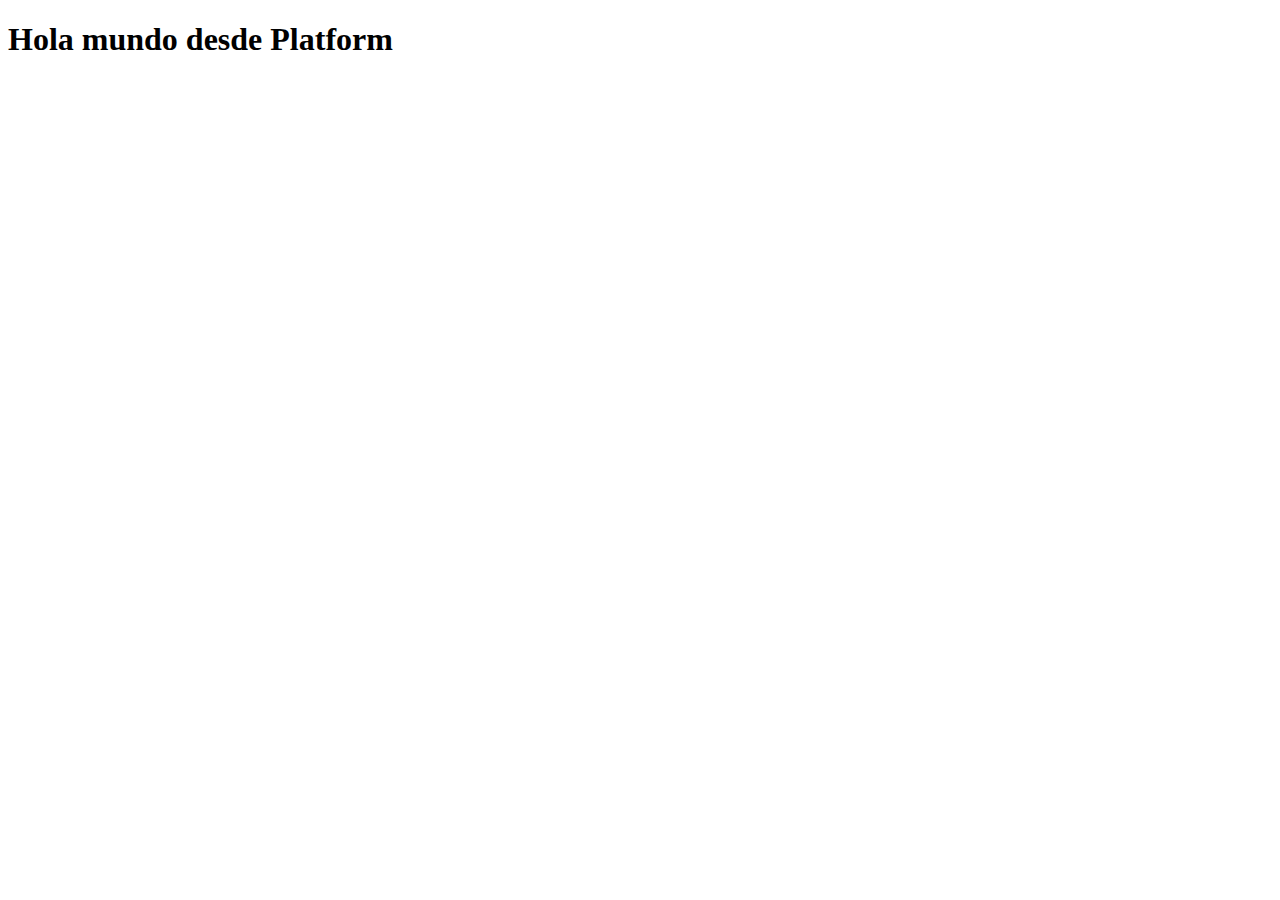
==== platform.html @ 00a36636 "Commit de tercera clase con nuevo archivo" ====
<!DOCTYPE html>
<html lang="en">
<head>
    <meta charset="UTF-8">
    <meta name="viewport" content="width=device-width, initial-scale=1.0">
    <title>Document</title>
</head>
<body>
    <h1>
        Hola mundo desde  Platform
    </h1>
</body>
</html>
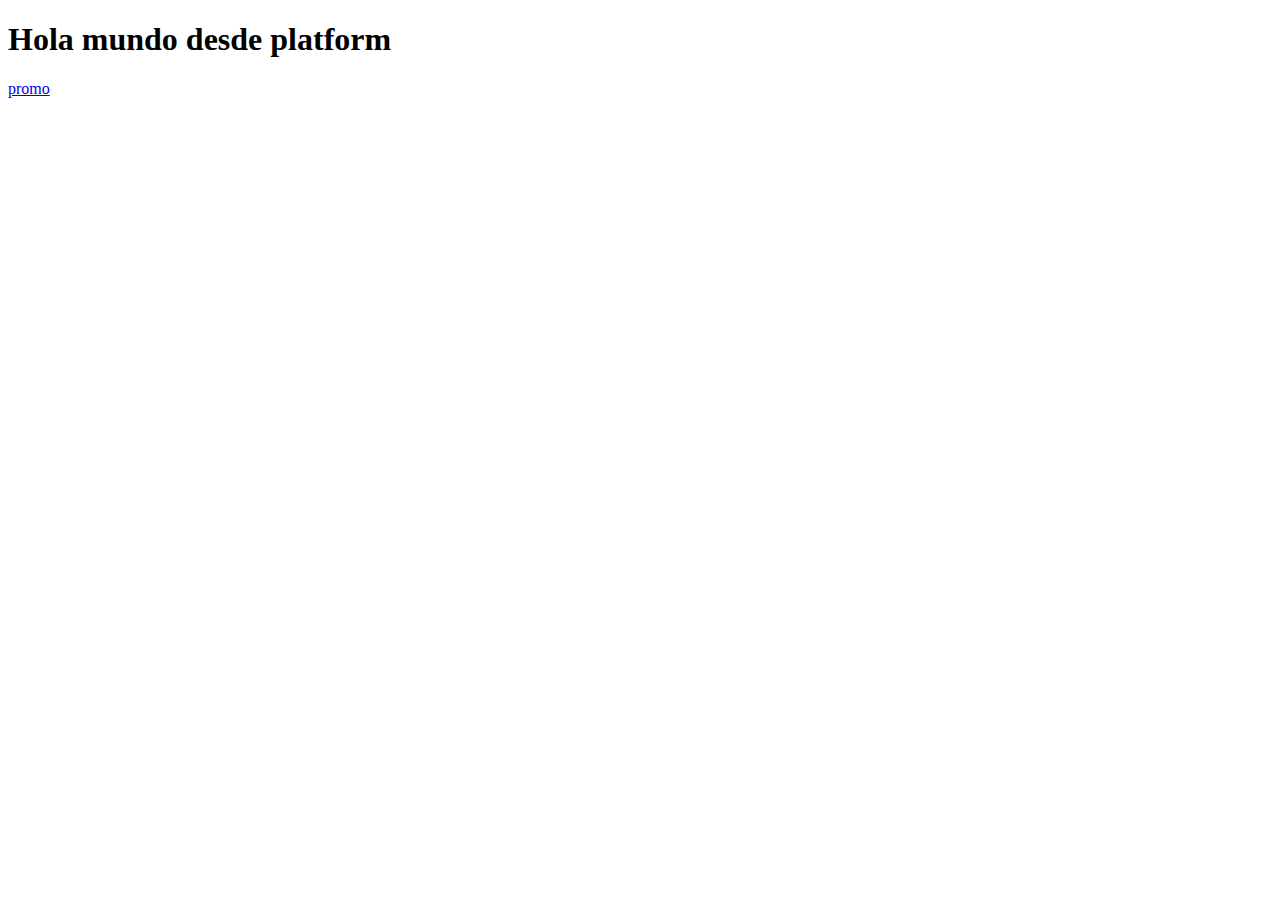
==== commit f599fd52: "Agrega componentes de bootstrap" ====
--- a/platform.html
+++ b/platform.html
@@ -1,13 +1,15 @@
 <!DOCTYPE html>
 <html lang="en">
+
 <head>
-    <meta charset="UTF-8">
-    <meta name="viewport" content="width=device-width, initial-scale=1.0">
-    <title>Document</title>
+  <meta charset="UTF-8">
+  <meta name="viewport" content="width=device-width, initial-scale=1.0">
+  <title>Platform</title>
 </head>
+
 <body>
-    <h1>
-        Hola mundo desde  Platform
-    </h1>
+  <h1>Hola mundo desde platform</h1>
+  <a href="./index.html#promo">promo</a>
 </body>
+
 </html>